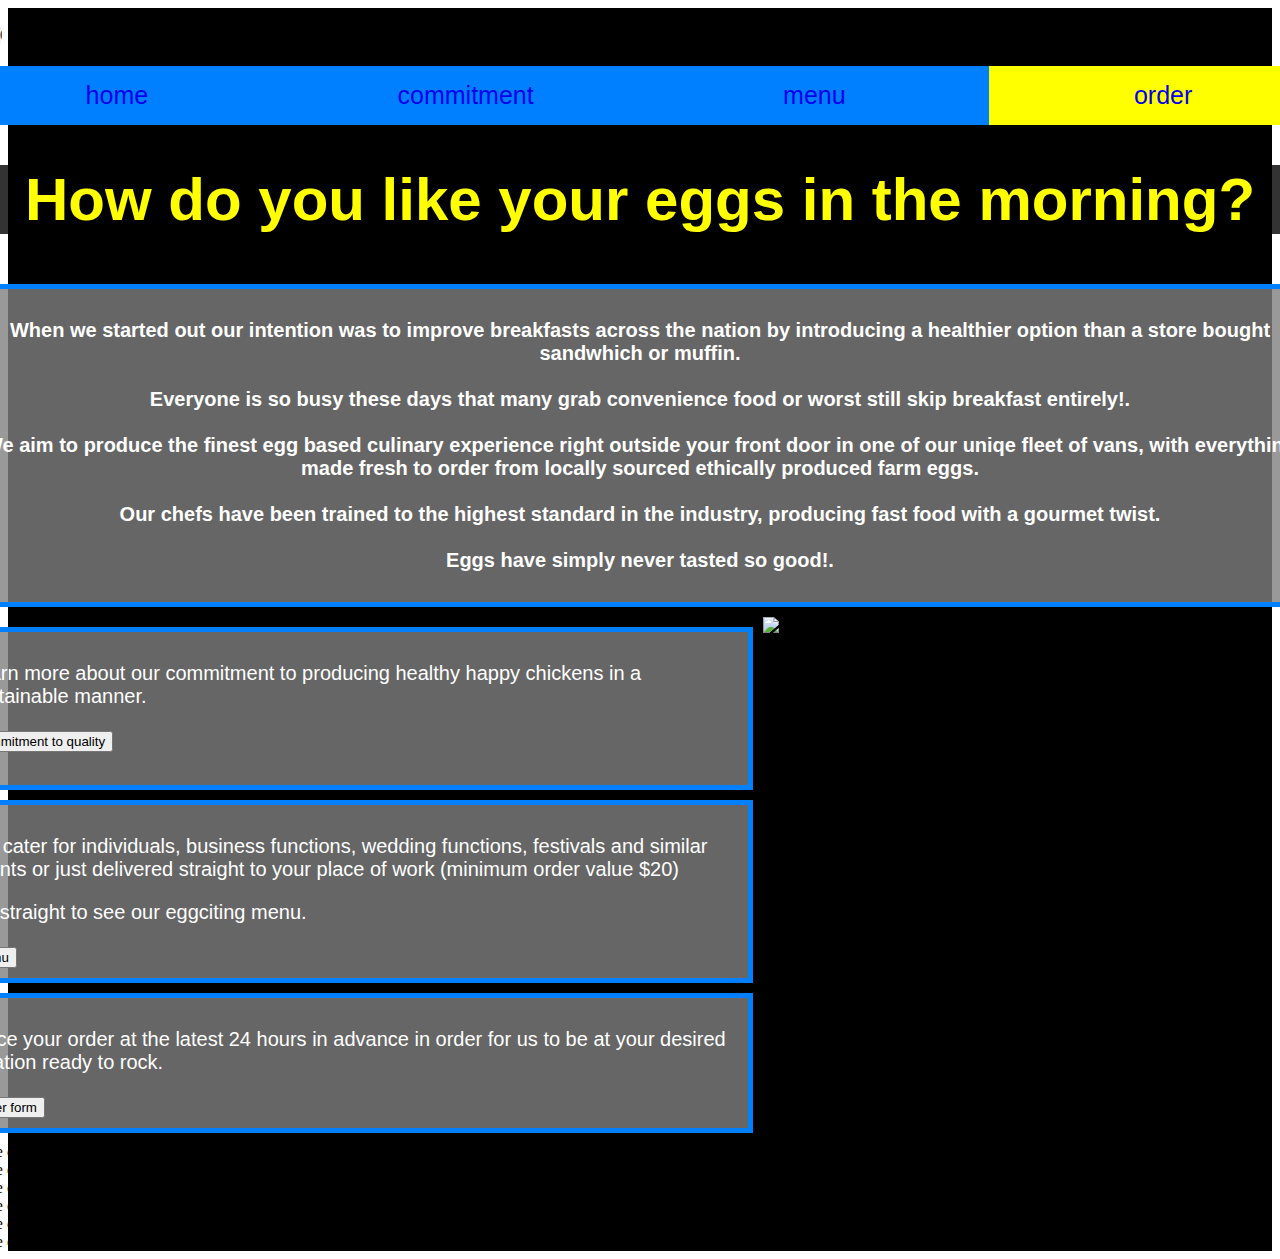
==== index.html @ 2fc0e43b "Add files via upload" ====
<!DOCTYPE html>
<html lang="en">

<head>
    <meta charset="UTF-8">
    <meta http-equiv="X-UA-Compatible" content="IE=edge">
    <meta name="viewport" content="width=device-width, initial-scale=1.0">
    <link rel="stylesheet" href="main.css">
    <title>How Do You Like Your Eggs?</title>
</head>

</body>
<!-- our website code sits in here -->

<!-- to link to other pages in your website, seperate file for each page in same folder -->

<div class="container">

    <div class="audiobox">
        <!-- introduction music -->
        <audio loop="false" controls autoplay>
            <source src="Dean Martin & Helen O'Connell - How D'Ya Like Your Eggs In T.mp3" type="audio/mpeg">
            Your browser does not support the audio element.
        </audio>
    </div>
    <div class="box">
        <a style="text-decoration:none" href="index.html">home</a>
    </div>
    <div class="box">
        <a style="text-decoration:none" href="commitment.html">commitment</a>
    </div>
    <div class="box">
        <a style="text-decoration:none" href="menu.html">menu</a>
    </div>
    <div class="box1">
        <a style="text-decoration:none" href="orderform.html">order</a>
    </div>


    <div>
        <h1 class="b">How do you like your eggs in the morning?</h1>
    </div>
    <br>

    <div class="p2">
        <p>When we started out our intention was to improve breakfasts across the nation by introducing a healthier
            option than a store bought sandwhich or muffin.
            <br>
            <br>
            Everyone is so busy these days that many grab convenience food or worst still skip breakfast entirely!.
            <br>
            <br>
            We aim to produce the finest egg based culinary experience right outside your front door in one of our uniqe
            fleet of vans, with everything made fresh to order from locally sourced ethically produced farm eggs.
            <br>
            <br>
            Our chefs have been trained to the highest standard in the industry, producing fast food with a gourmet
            twist.
            <br>
            <br>
            Eggs have simply never tasted so good!.
        </p>
    </div>


    <div>
        <div class="p1">
            <p>Learn more about our commitment to producing healthy happy chickens in a sustainable manner.</p>
            <button onclick="document.location='commitment.html'">commitment to quality</button>
            <br>
            <br>
        </div>
        <div class="p1">
            <p>We cater for individuals, business functions, wedding functions, festivals and similar events or just
                delivered straight to your place of work (minimum order value $20)
            <p>
            <p>Go straight to see our eggciting menu.</p>
            <button onclick="document.location='menu.html'">menu</button>
        </div>
        <div class="p1">
            <p>Place your order at the latest 24 hours in advance in order for us to be at your desired location ready to
                rock.</p>
            <button onclick="document.location='/order.html'">order form</button>
        </div>
    </div>
    <br>
    <br>

    <div class="flex-position">
        <img src="images/hiring-van--left.png" alt="picture of catering truck" id="picsize2">
    </div>

    <img src="images/Cartoon-chicken-illustration-on-transparent-background-PNG.png" alt="picture of a happy chicken"
        id="picsize1">
    <img src="images/Cartoon-chicken-illustration-on-transparent-background-PNG.png" alt="picture of a happy chicken"
        id="picsize1">
    <img src="images/Cartoon-chicken-illustration-on-transparent-background-PNG.png" alt="picture of a happy chicken"
        id="picsize1">
    <img src="images/Cartoon-chicken-illustration-on-transparent-background-PNG.png" alt="picture of a happy chicken"
        id="picsize1">
    <img src="images/Cartoon-chicken-illustration-on-transparent-background-PNG.png" alt="picture of a happy chicken"
        id="picsize1"><img src="images/Cartoon-chicken-illustration-on-transparent-background-PNG.png"
        alt="picture of a happy chicken" id="picsize1">

</div>
</body>
</html>
---- main.css ----
html {background-image: url("images/eggs\ with\ faces\ in\ box.jpeg");
    background-repeat: repeat;
    background-size: contain;
    background-attachment: fixed;}

@import url('https://fonts.googleapis.com/css2?family=Quicksand:wght@600&display=swap');
@import url('https://fonts.googleapis.com/css2?family=Prompt:wght@100&family=Quicksand:wght@600&display=swap');
@import url('https://fonts.googleapis.com/css2?family=Prompt:wght@100;300&family=Quicksand:wght@600&display=swap');
@import url('https://fonts.googleapis.com/css?family=Montserrat+Alternates:900');

*{box-sizing: border-box;}

textarea {
  width:100%;
  resize: vertical;
  padding:15px;
  border-radius:15px;
  border:0;
  box-shadow:4px 4px 10px rgba(0,0,0,0.06);
  height:150px;
}

body {
  align-items: center;
  background-color: #000;
  display: flex;
  justify-content: center;
  min-height: 100vh;
  background-image: url("images/eggs\ with\ faces\ in\ box.jpeg");
  background-repeat: repeat;
  background-size: contain;
  background-attachment: fixed;
}

video {
  width: 100%;
  height: auto;
}

main {
  background: white;
  height: 100vh;
  max-width: 400px;
  margin: 0 auto;
  padding: 1rem;
}

ul {
  display: flex;
  flex-wrap: wrap;
  flex-direction: column;
}

li {
  height: 60vh;
  flex-grow: 1;
}


img {
  max-height: 100%;
  min-width: 100%;
  object-fit: cover;
  vertical-align: bottom;
}


h1 {color: yellow;
    font-size: 60px;
    text-align: center;
    font-family: 'Quicksand', sans-serif;
    width: 1395px;
    background-color:rgba(0, 0, 0, 0.8);}

.p1 {width: 800px;
    border: 5px solid #0080FF;
    padding: 10px;
    margin: 10px;
    font-size: 20px;
    text-align: left;
    font-family: 'Prompt', sans-serif;
    background-color: rgba(128, 128, 128, 0.8);
    color: white;}

   

.p2 {width: auto;
    border: 5px solid #0080FF;
    padding: 10px;
    margin: 10px;
    font-size: 20px;
    font-weight: bold;
    text-align: center;
    font-family: 'Prompt', sans-serif;
    background-color: rgba(128, 128, 128, 0.8);
    color: white;}

.p3 {width: auto;
    border: 5px solid #0080FF;
    padding: 10px;
    margin: 10px;
    font-size: 20px;
    font-weight: bold;
    text-align: left;
    font-family: 'Prompt', sans-serif;
    background-color: rgba(128, 128, 128, 0.8);
    color: white;}

#picsize1 {width: 16%;}
#picsize2 {width: 100%;}
#picsize3 {width: 30%;}
#picsize4 {width: 30%;}
#picsize5 {width: 25%;}
#picsize6 {width: 30%;}
#picsize7 {width: 30%;}
.picsize8 {width: 25px;}



.audiobox {width: 100%;}

.container {display: flex;
    min-height: 10vh;
    max-width: 1500px;
    flex-direction: row;
    flex-wrap: wrap;}



.box {
    background: #0080FF;
    font-size: 25px;
    font-family: 'Montserrat Alternates', sans-serif;
    text-align: center;
    padding: 15px;
    width: 25%;
  }

  .box1 {
    background:yellow;
    font-size: 25px;
    font-family: 'Montserrat Alternates', sans-serif;
    text-align: center;
    padding: 15px;
    width: 25%;
  }
    
    /* set it too wide in order to have it auto scaled, or use percentage to fix them to screen */
   

.flex-position{ align-items: center; justify-content: right; flex-direction: column;}

  .form {
    background-color: rgba(21,23,43,0.9);
    border-radius: 20px;
    box-sizing: border-box;
    height: 700px;
    padding: 20px;
    width: 1500px;
    justify-content: center;
  }
  
  .title {
    color: #eee;
    font-family: sans-serif;
    font-size: 36px;
    font-weight: 600;
    margin-top: 30px;
  }
  
  .subtitle {
    color: #eee;
    font-family: sans-serif;
    font-size: 24px;
    font-weight: 600;
    margin-top: 10px;
  }
  
  .input-container {
    height: 50px;
    position: relative;
    width: 100%;
  }
  
  .ic1 {
    margin-top: 40px;
  }
  
  .ic2 {
    margin-top: 30px;
  }

  
  
  .input {
    background-color: #303245;
    border-radius: 12px;
    border: 0;
    box-sizing: border-box;
    color: #eee;
    font-size: 18px;
    height: 100%;
    outline: 0;
    padding: 4px 20px 0;
    width: 100%;
  }
  
  .cut {
    background-color: #15172b;
    border-radius: 10px;
    height: 20px;
    left: 20px;
    position: absolute;
    top: -20px;
    transform: translateY(0);
    transition: transform 200ms;
    width: 76px;
  }
  
  .cut-short {
    width: 50px;
  }
  
  .input:focus ~ .cut,
  .input:not(:placeholder-shown) ~ .cut {
    transform: translateY(8px);
  }
  
  .placeholder {
    color: #65657b;
    font-family: sans-serif;
    left: 20px;
    line-height: 14px;
    pointer-events: none;
    position: absolute;
    transform-origin: 0 50%;
    transition: transform 200ms, color 200ms;
    top: 20px;
  }
  
  .input:focus ~ .placeholder,
  .input:not(:placeholder-shown) ~ .placeholder {
    transform: translateY(-30px) translateX(10px) scale(0.75);
  }
  
  .input:not(:placeholder-shown) ~ .placeholder {
    color: #808097;
  }
  
  .input:focus ~ .placeholder {
    color: #dc2f55;
  }
  
  .submit {
    background-color: #08d;
    border-radius: 12px;
    border: 0;
    box-sizing: border-box;
    color: #eee;
    cursor: pointer;
    font-size: 18px;
    height: 50px;
    width: 200px;
    margin-top: 150px;
  }
  
  .submit:active {
    background-color: #06b;
  }

  .center {
    text-align: center;
    justify-content: center;
  }

  

  .menu {
    display: grid;
    padding: 2rem;
    grid-template-columns: 300px 1fr;
    gap: 1rem;
    align-items: center;
    max-width: 800px;
    margin: 0 auto;
    font: 500 100%/1.5 system-ui;
  }
 


  
  .footer {
    display: flex;
    align-items: center;
    justify-content: center;
    /* background-repeat: repeat;
    background-size: contain;
    background-attachment: fixed; */
    /* margin-bottom: auto; */
  }
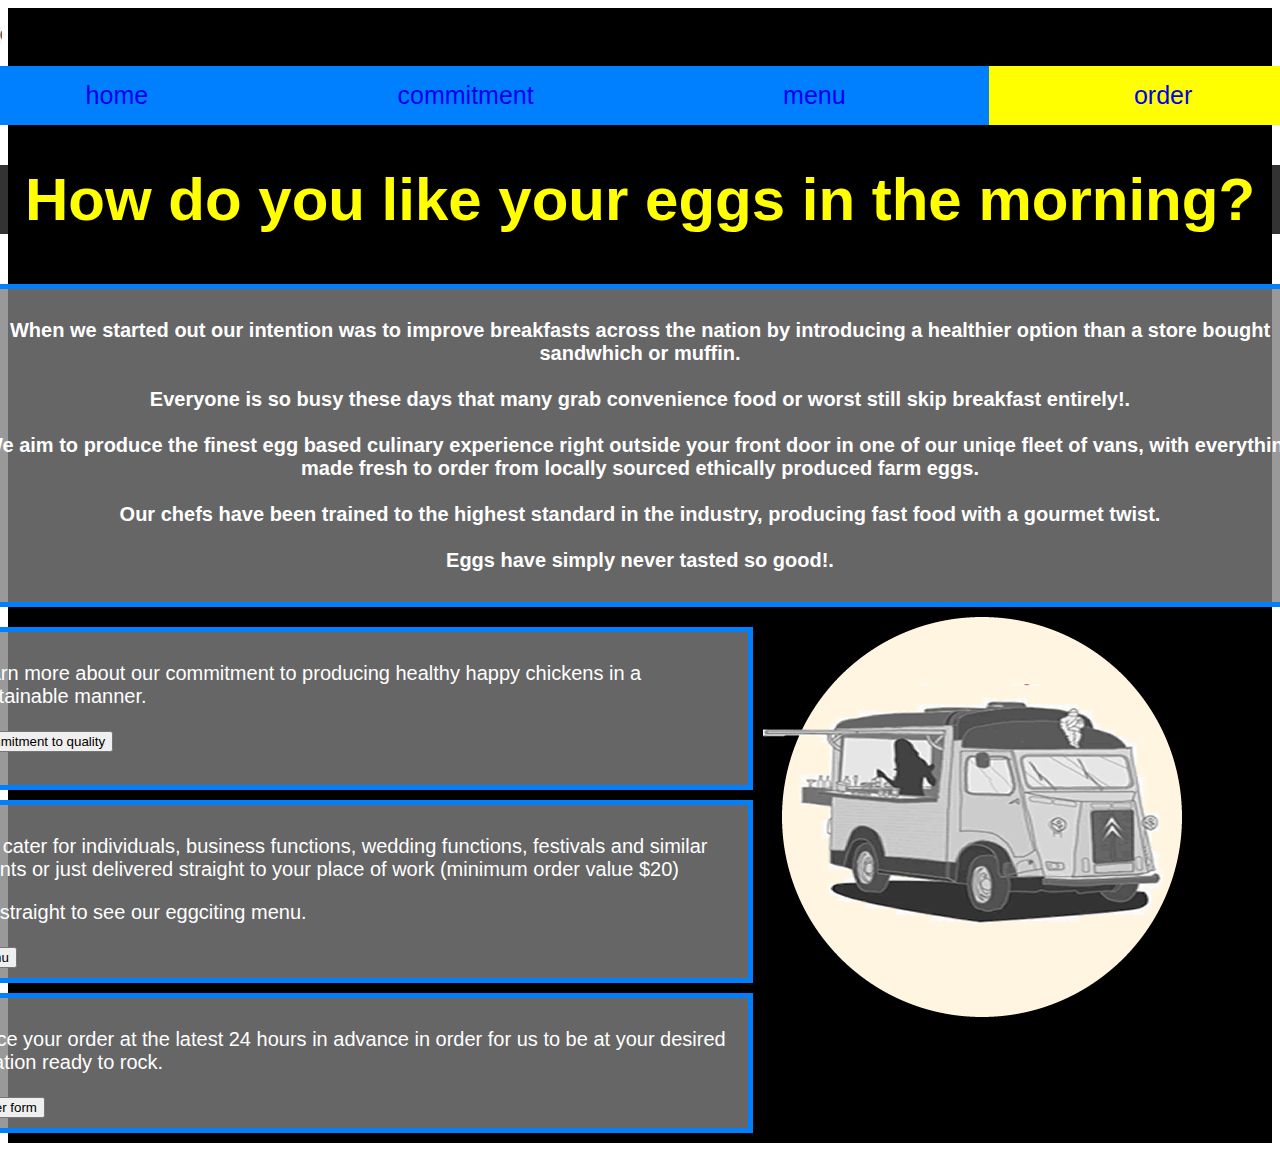
==== commit facc2eeb: "Add files via upload" ====
--- a/index.html
+++ b/index.html
@@ -90,18 +90,6 @@
         <img src="images/hiring-van--left.png" alt="picture of catering truck" id="picsize2">
     </div>
 
-    <img src="images/Cartoon-chicken-illustration-on-transparent-background-PNG.png" alt="picture of a happy chicken"
-        id="picsize1">
-    <img src="images/Cartoon-chicken-illustration-on-transparent-background-PNG.png" alt="picture of a happy chicken"
-        id="picsize1">
-    <img src="images/Cartoon-chicken-illustration-on-transparent-background-PNG.png" alt="picture of a happy chicken"
-        id="picsize1">
-    <img src="images/Cartoon-chicken-illustration-on-transparent-background-PNG.png" alt="picture of a happy chicken"
-        id="picsize1">
-    <img src="images/Cartoon-chicken-illustration-on-transparent-background-PNG.png" alt="picture of a happy chicken"
-        id="picsize1"><img src="images/Cartoon-chicken-illustration-on-transparent-background-PNG.png"
-        alt="picture of a happy chicken" id="picsize1">
-
 </div>
 </body>
 </html>
--- a/main.css
+++ b/main.css
@@ -106,6 +106,18 @@
     background-color: rgba(128, 128, 128, 0.8);
     color: white;}
 
+.p4 {width: 500px;
+  height: 3200px;
+  border: 5px solid #0080FF;
+  padding: 10px;
+  margin: 10px;
+  font-size: 20px;
+  font-weight: bold;
+  text-align: left;
+  font-family: 'Prompt', sans-serif;
+  background-color: rgba(128, 128, 128, 0.8);
+  color: white;}
+
 #picsize1 {width: 16%;}
 #picsize2 {width: 100%;}
 #picsize3 {width: 30%;}
@@ -156,7 +168,7 @@
     box-sizing: border-box;
     height: 700px;
     padding: 20px;
-    width: 1500px;
+    width: 1400px;
     justify-content: center;
   }
   
